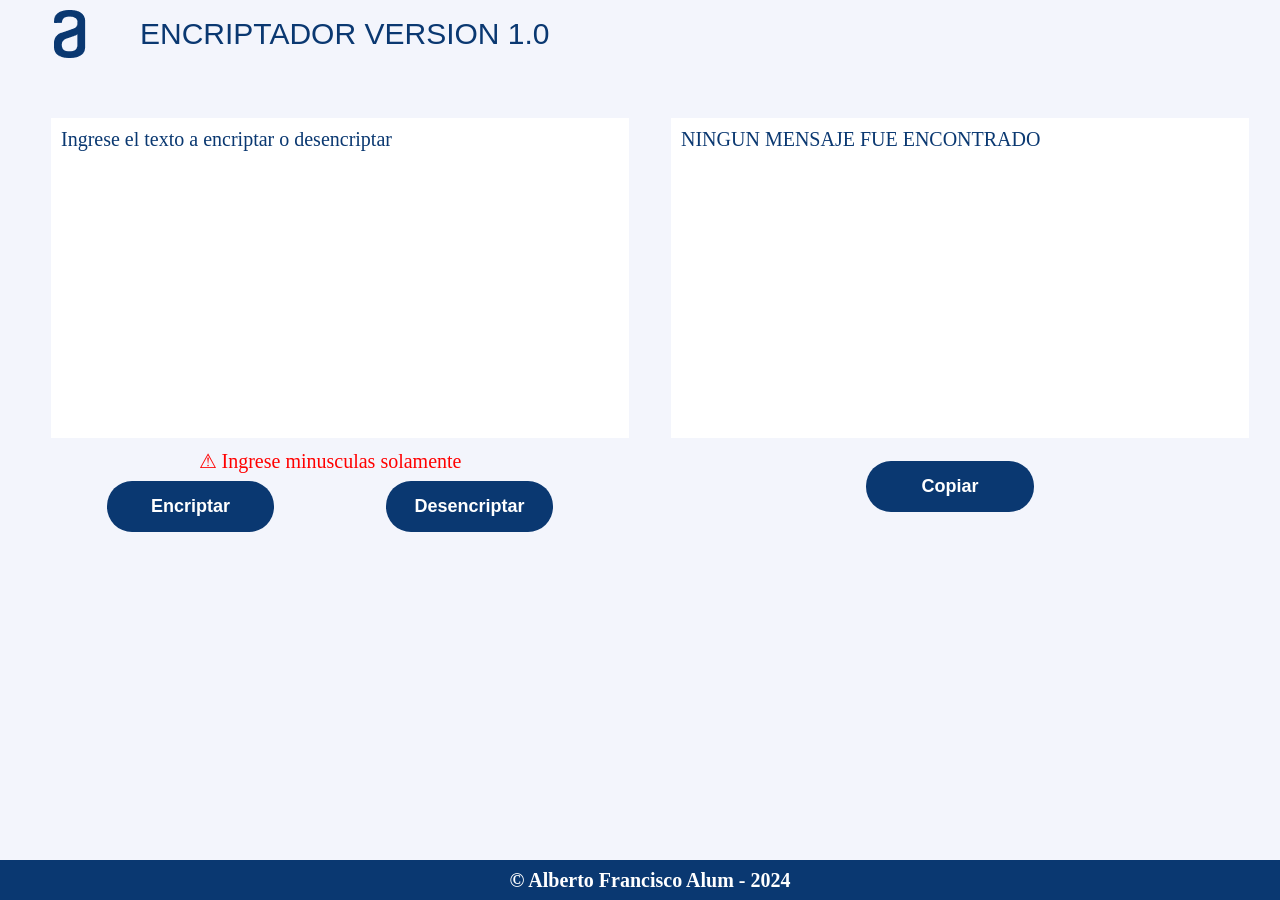
==== index.html @ dc1afe41 "challenge-encriptador" ====
<!DOCTYPE html>

<html lang="es">

<head>
    <meta charset="UTF-8">
    <title>Encriptador</title>
    <meta name="viewport" content="width=device-width, initial-scale=1.0">
    <link rel="stylesheet" href="reset.css">
    <link rel="stylesheet" href="style.css">
</head>

<body>
    <header>
        <img src="imagenes/Logo.png" alt="Logo Alura">
        <h1 class="titulo-aplicacion">ENCRIPTADOR VERSION 1.0</h1>
    </header>

    <main>
        <div class="contenedor-cajaTexto">
            <textarea id="textoInput" placeholder="Ingrese el texto a encriptar o desencriptar"></textarea>
            <p class="parrafo">&#9888; Ingrese minusculas solamente</p>
            <div class="botones">
                <button class="btn-encriptar" onclick="codificarTexto()">Encriptar</button>
                <button class="btn-desencriptar" onclick="decodificarTexto()">Desencriptar</button>
            </div>
        </div>

        <div class="contenedor-cajaResultado">
            <textarea id="textoResultado" placeholder="NINGUN MENSAJE FUE ENCONTRADO" readonly></textarea>
            <div class="botones">
                <button class="btn-copiar" onclick="copiarTexto()">Copiar</button>
            </div>
        </div>
    </main>

    <footer>
        <p class="copyright">&copy; Alberto Francisco Alum - 2024</p>
    </footer>

    <script src="aplicacion.js"></script>
</body>

</html>
---- style.css ----
body {
    background-color: #f3f5fc;
}

header {
    background-color: #f3f5fc;
    color: black;
    display: flex;
    align-items: center;
    padding: 10px;
}

header img {
    margin-right: 10px;
}

.titulo-aplicacion {
    flex: 1;
    text-align: justify;
    font-family: Impact, Haettenschweiler, 'Arial Narrow Bold', sans-serif;
    color: #0A3871;
    font-size: 30px;
}

main {
    display: flex;
    flex-wrap: wrap;
    justify-content: space-around;
    padding: 20px;
}

.contenedor-cajaTexto,
.contenedor-cajaResultado {
    width: 45%;
    padding: 20px;
    margin: 10px;
    text-align: center;
}


.contenedor-cajaTexto .parrafo {
    font-family: "Inter";
    font-size: 20px;
    color: red;
}

.contenedor-cajaTexto textarea,
.contenedor-cajaResultado textarea {
    width: 100%;
    height: 300px;
    border: none;
    font-family: "Inter";
    font-size: 20px;
    text-align: left;
    margin-bottom: 10px;
    resize: none;
    padding: 10px;
}

.contenedor-cajaTexto textarea:focus,
.contenedor-cajaTexto textarea:active,
.contenedor-cajaResultado textarea:focus,
.contenedor-cajaResultado textarea:active {
    border: none;
    outline: none;
}

.contenedor-cajaTexto textarea::placeholder{
    color: #0A3871;
}

.contenedor-cajaResultado textarea::placeholder{
    color: #0A3871;
    font-weight: 200;
}

.botones {
    box-sizing: border-box;
    display: flex;
    justify-content: space-around;
    margin-top: 10px;
    text-align: center;
}

.btn-encriptar, 
.btn-desencriptar,
.btn-copiar {
    width: 30%;
    padding: 15px 0;
    font-size: 18px;
    font-weight: bold;
    color:white;
    background: #0A3871;
    border:none;
    border-radius: 25px;
    transition: 1s all;
    cursor:pointer;
}


.btn-encriptar:hover,
.btn-desencriptar:hover,
.btn-copiar:hover {
    background: black;
    transform: scale(1.2);
}


footer {
    background-color: #0A3871;
    color: white;
    text-align: center;
    font-weight: bold;
    font-size: 20px;
    padding: 10px;
    position: fixed;
    bottom: 0;
    width: 100%;
    margin-top: 10px
}
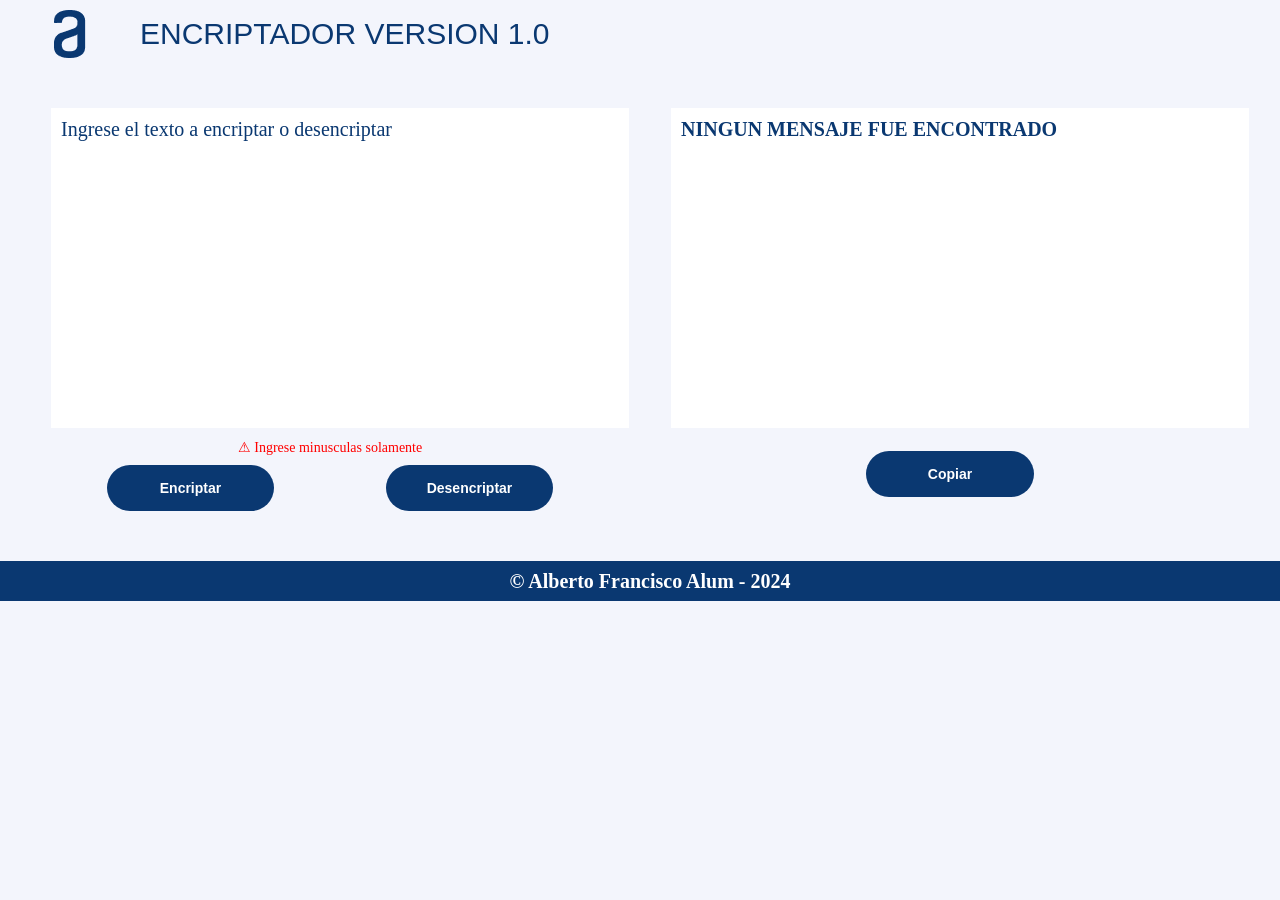
==== commit b6acc5c1: "Titulo de la pagina agregado" ====
--- a/index.html
+++ b/index.html
@@ -4,10 +4,10 @@
 
 <head>
     <meta charset="UTF-8">
-    <title>Encriptador</title>
     <meta name="viewport" content="width=device-width, initial-scale=1.0">
     <link rel="stylesheet" href="reset.css">
     <link rel="stylesheet" href="style.css">
+    <title>Encriptador-by-AlbertoAlum</title>
 </head>
 
 <body>
--- a/style.css
+++ b/style.css
@@ -32,7 +32,7 @@
 .contenedor-cajaTexto,
 .contenedor-cajaResultado {
     width: 45%;
-    padding: 20px;
+    padding: 10px;
     margin: 10px;
     text-align: center;
 }
@@ -40,7 +40,7 @@
 
 .contenedor-cajaTexto .parrafo {
     font-family: "Inter";
-    font-size: 20px;
+    font-size: 14px;
     color: red;
 }
 
@@ -65,43 +65,41 @@
     outline: none;
 }
 
-.contenedor-cajaTexto textarea::placeholder{
+.contenedor-cajaTexto textarea::placeholder {
     color: #0A3871;
 }
 
-.contenedor-cajaResultado textarea::placeholder{
+.contenedor-cajaResultado textarea::placeholder {
     color: #0A3871;
-    font-weight: 200;
+    font-weight: bold;
 }
 
 .botones {
-    box-sizing: border-box;
     display: flex;
     justify-content: space-around;
     margin-top: 10px;
     text-align: center;
 }
 
-.btn-encriptar, 
+.btn-encriptar,
 .btn-desencriptar,
 .btn-copiar {
     width: 30%;
     padding: 15px 0;
-    font-size: 18px;
+    font-size: 14px;
     font-weight: bold;
-    color:white;
+    color: white;
     background: #0A3871;
-    border:none;
+    border: none;
     border-radius: 25px;
     transition: 1s all;
-    cursor:pointer;
+    cursor: pointer;
 }
-
 
 .btn-encriptar:hover,
 .btn-desencriptar:hover,
 .btn-copiar:hover {
-    background: black;
+    background: purple;
     transform: scale(1.2);
 }
 
@@ -113,9 +111,29 @@
     font-weight: bold;
     font-size: 20px;
     padding: 10px;
-    position: fixed;
     bottom: 0;
     width: 100%;
     margin-top: 10px
 }
 
+@media (max-width: 768px) {
+    main {
+        flex-direction: column;
+        align-items: left;
+    }
+
+    body {
+        align-items: center;
+    }
+
+    .contenedor-cajaTexto,
+    .contenedor-cajaResultado {
+        width: 90%;
+    }
+
+    .btn-encriptar,
+    .btn-desencriptar,
+    .btn-copiar {
+        width: 40%;
+    } 
+}
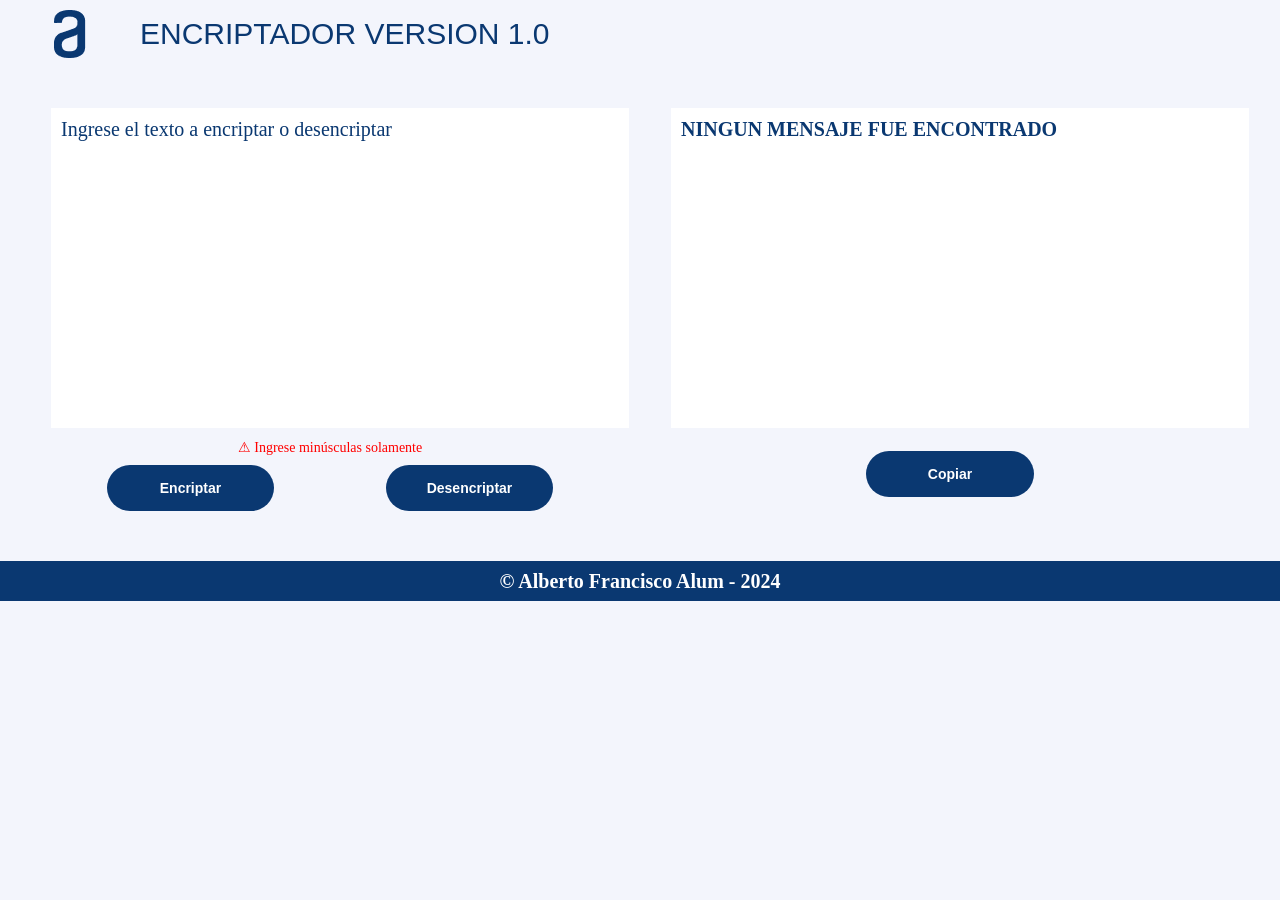
==== commit c5885d45: "error acento" ====
--- a/index.html
+++ b/index.html
@@ -19,7 +19,7 @@
     <main>
         <div class="contenedor-cajaTexto">
             <textarea id="textoInput" placeholder="Ingrese el texto a encriptar o desencriptar"></textarea>
-            <p class="parrafo">&#9888; Ingrese minusculas solamente</p>
+            <p class="parrafo">&#9888; Ingrese minúsculas solamente</p>
             <div class="botones">
                 <button class="btn-encriptar" onclick="codificarTexto()">Encriptar</button>
                 <button class="btn-desencriptar" onclick="decodificarTexto()">Desencriptar</button>
--- a/style.css
+++ b/style.css
@@ -1,5 +1,6 @@
 body {
     background-color: #f3f5fc;
+    width: 100vw;
 }
 
 header {
@@ -112,7 +113,6 @@
     font-size: 20px;
     padding: 10px;
     bottom: 0;
-    width: 100%;
     margin-top: 10px
 }
 
